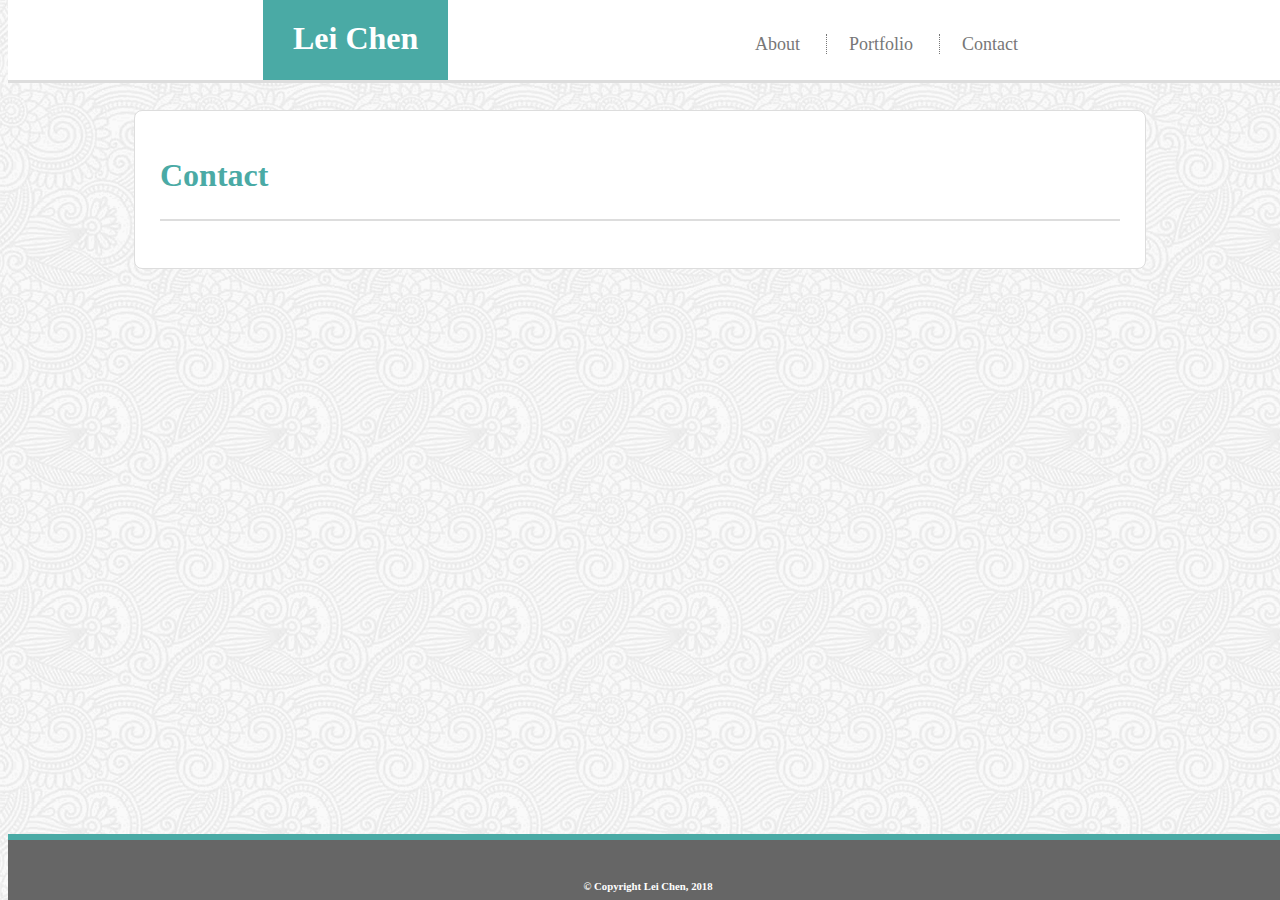
==== contact.html @ da15c9f7 "10243.0" ====
<!DOCTYPE html>
<html lang="en">

<head>
    <meta charset="UTF-8">
    <title>contact</title>
    <link rel="stylesheet" type="text/css" href="assets/css/style.css">
</head>

<body>
    <header>
        <div>

            <div class="tap">
                <h1>Lei Chen</h1>
            </div>
            <div id="nav">
                <ul>
                    <li><a href="index.html">About</a></li>
                    <li><a class="botton" href="portfolio.html">Portfolio</a></li>
                    <li><a class="botton" href="contact.html">Contact</a></li>
                </ul>
            </div>

        </div>
    </header>

    <div class="mcontent">

        <h1 id="aboutme">Contact</h1>

    </div>

</body>
<footer>
    <h6>© Copyright Lei Chen, 2018</h6>
</footer>

</html>
---- assets/css/style.css ----
body {
  background-image: url(../images/background.png);
}
header {
  position: fixed;
  top: 0px;
  background-color: white;
  height: 80px;
  width: 100%;
  border-bottom: #dddddd;
  border-bottom-style: solid;
  border-bottom-width: 3px;
}

footer {
  position: fixed;
  bottom: 0px;
  background-color: #666666;
  height: 60px;
  width: 100%;
  border-top: #4aaaa5;
  border-top-style: solid;
  border-top-width: 6px;
}
h6 {
  text-align: center;
  font-family: "Times New Roman", Times, serif;
  color: #ffffff;
  padding-top: 15px;
}
.tap {
  height: 80px;
  width: fit-content;
  margin-left: 255px;
  background-color: #4aaaa5;
  position: relative;
  top: 0px;
}

.tap h1 {
  font-family: serif;
  color: #ffffff;
  text-align: center;
  vertical-align: middle;
  padding-left: 30px;
  padding-right: 30px;
  margin: auto;
  padding-top: 20px;
}
#nav ul {
  list-style-type: none;
  position: absolute;
  right: 270px;
  top: 18px;
}
#nav li {
  display: inline;
  padding-left: 22px;
  vertical-align: middle;
}
#nav a {
  text-decoration: none;
  color: #777777;
  font-family: Georgia, "Times New Roman", Times, serif;
  font-size: 18px;
}
.botton {
  padding-left: 22px;
  border-left: #777777;
  border-left-style: dotted;
  border-left-width: 1px;
}

.mcontent {
  margin-left: auto;
  margin-right: auto;
  margin-top: 110px;
  background-color: #ffffff;
  width: 960px;
  padding: 25px;
  border-color: #dddddd;
  border-style: solid;
  border-width: 1.5px;
  border-radius: 8px;
}

#aboutme {
  font-family: serif;
  color: #4aaaa5;
  padding-bottom: 25px;
  border-bottom: 2px solid #dddddd;
}
#headshot {
  float: left;
  padding-right: 25px;
  padding-bottom: 15px;
}
#ps {
  font-family: Helvetica;
  font-size: 17px;
  color: #777777;
}
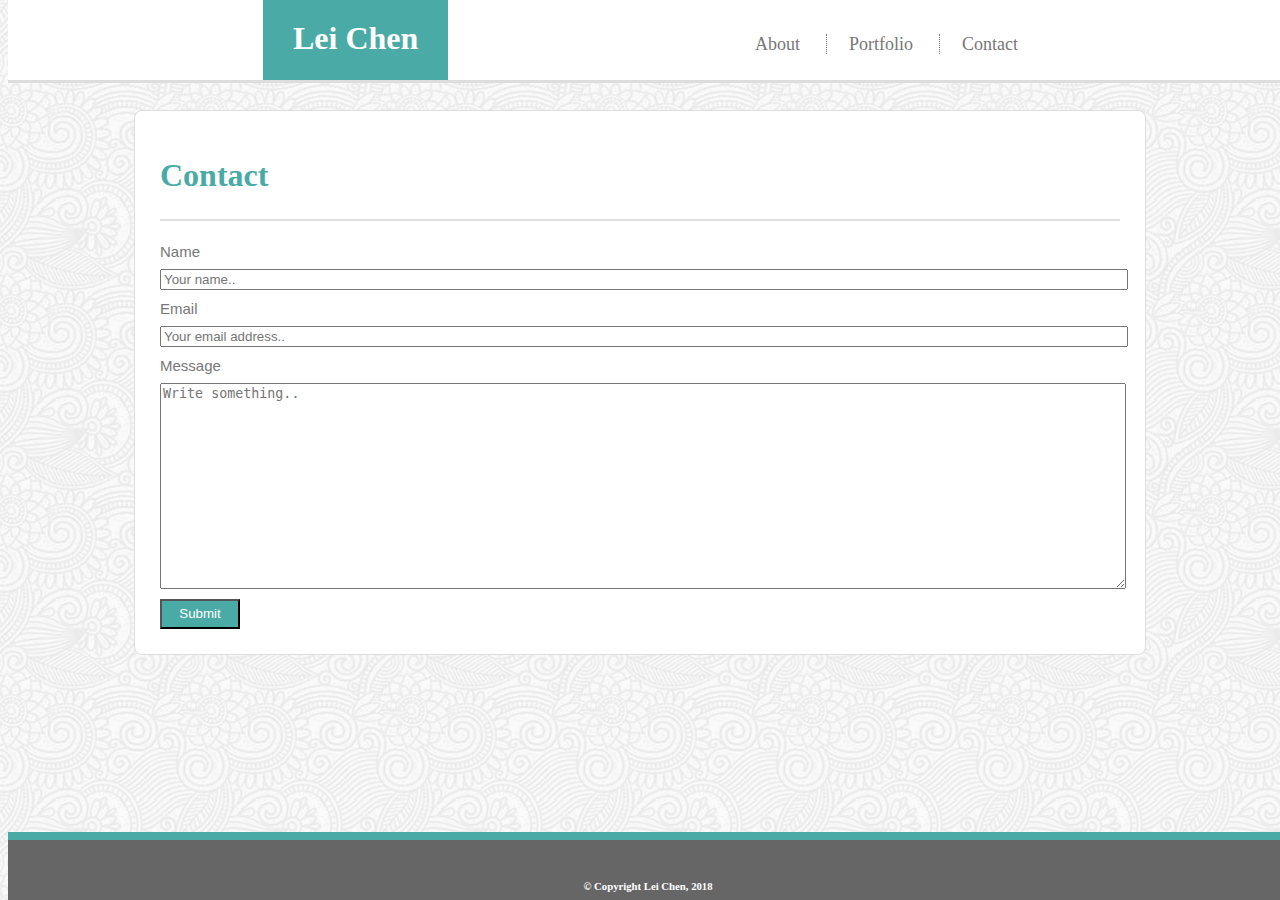
==== commit 92efffbe: "10251.0" ====
--- a/contact.html
+++ b/contact.html
@@ -29,6 +29,19 @@
 
         <h1 id="aboutme">Contact</h1>
 
+        <div class="cform">
+            <label for="name">Name</label>
+            <input type="text" id="name" name="Name" placeholder="Your name..">
+
+            <label for="email">Email</label>
+            <input type="text" id="email" name="email" placeholder="Your email address..">
+
+            <label for="message">Message</label>
+            <textarea id="message" placeholder="Write something.."></textarea>
+
+            <input type="submit" id="submit" value="Submit">
+        </div>
+
     </div>
 
 </body>
--- a/assets/css/style.css
+++ b/assets/css/style.css
@@ -20,7 +20,7 @@
   width: 100%;
   border-top: #4aaaa5;
   border-top-style: solid;
-  border-top-width: 6px;
+  border-top-width: 8px;
 }
 h6 {
   text-align: center;
@@ -82,6 +82,7 @@
   border-style: solid;
   border-width: 1.5px;
   border-radius: 8px;
+  position: relative;
 }
 
 #aboutme {
@@ -100,3 +101,105 @@
   font-size: 17px;
   color: #777777;
 }
+
+#name {
+  display: block;
+  width: 100%;
+  margin-top: 8px;
+  margin-bottom: 10px;
+}
+#email {
+  display: block;
+  width: 100%;
+  margin-top: 8px;
+  margin-bottom: 10px;
+}
+#message {
+  display: block;
+  width: 100%;
+  height: 200px;
+  margin-top: 8px;
+  margin-bottom: 10px;
+}
+
+label {
+  font-family: Arial, Helvetica, sans-serif;
+  font-size: 15px;
+  color: #777777;
+}
+#submit {
+  color: #ffffff;
+  background-color: #4aaaa5;
+  text-align: center;
+  width: 80px;
+  height: 30px;
+}
+
+.pcontent {
+  margin-left: auto;
+  margin-right: auto;
+  margin-top: 110px;
+  background-color: #ffffff;
+  width: 960px;
+  height: 500px;
+  padding: 25px;
+  border-color: #dddddd;
+  border-style: solid;
+  border-width: 1.5px;
+  border-radius: 8px;
+  position: relative;
+}
+#fishing {
+  display: block;
+  position: absolute;
+  top: 145px;
+  left: 40px;
+  border-color: #4aaaa5;
+  border-style: solid;
+  border-width: 3px;
+  border-radius: 3px;
+}
+#soccer {
+  display: block;
+  position: absolute;
+  top: 145px;
+  right: 398px;
+  border-color: #4aaaa5;
+  border-style: solid;
+  border-width: 3px;
+  border-radius: 3px;
+}
+#food {
+  display: block;
+  position: absolute;
+  top: 350px;
+  left: 40px;
+  border-color: #4aaaa5;
+  border-style: solid;
+  border-width: 3px;
+  border-radius: 3px;
+}
+#game {
+  display: block;
+  position: absolute;
+  top: 350px;
+  right: 398px;
+  border-color: #4aaaa5;
+  border-style: solid;
+  border-width: 3px;
+  border-radius: 3px;
+}
+#boxing {
+  display: block;
+  position: absolute;
+  top: 145px;
+  right: 40px;
+  border-color: #4aaaa5;
+  border-style: solid;
+  border-width: 3px;
+  border-radius: 3px;
+}
+a :hover {
+  background-color: #666666;
+  color: #160d0d;
+}
